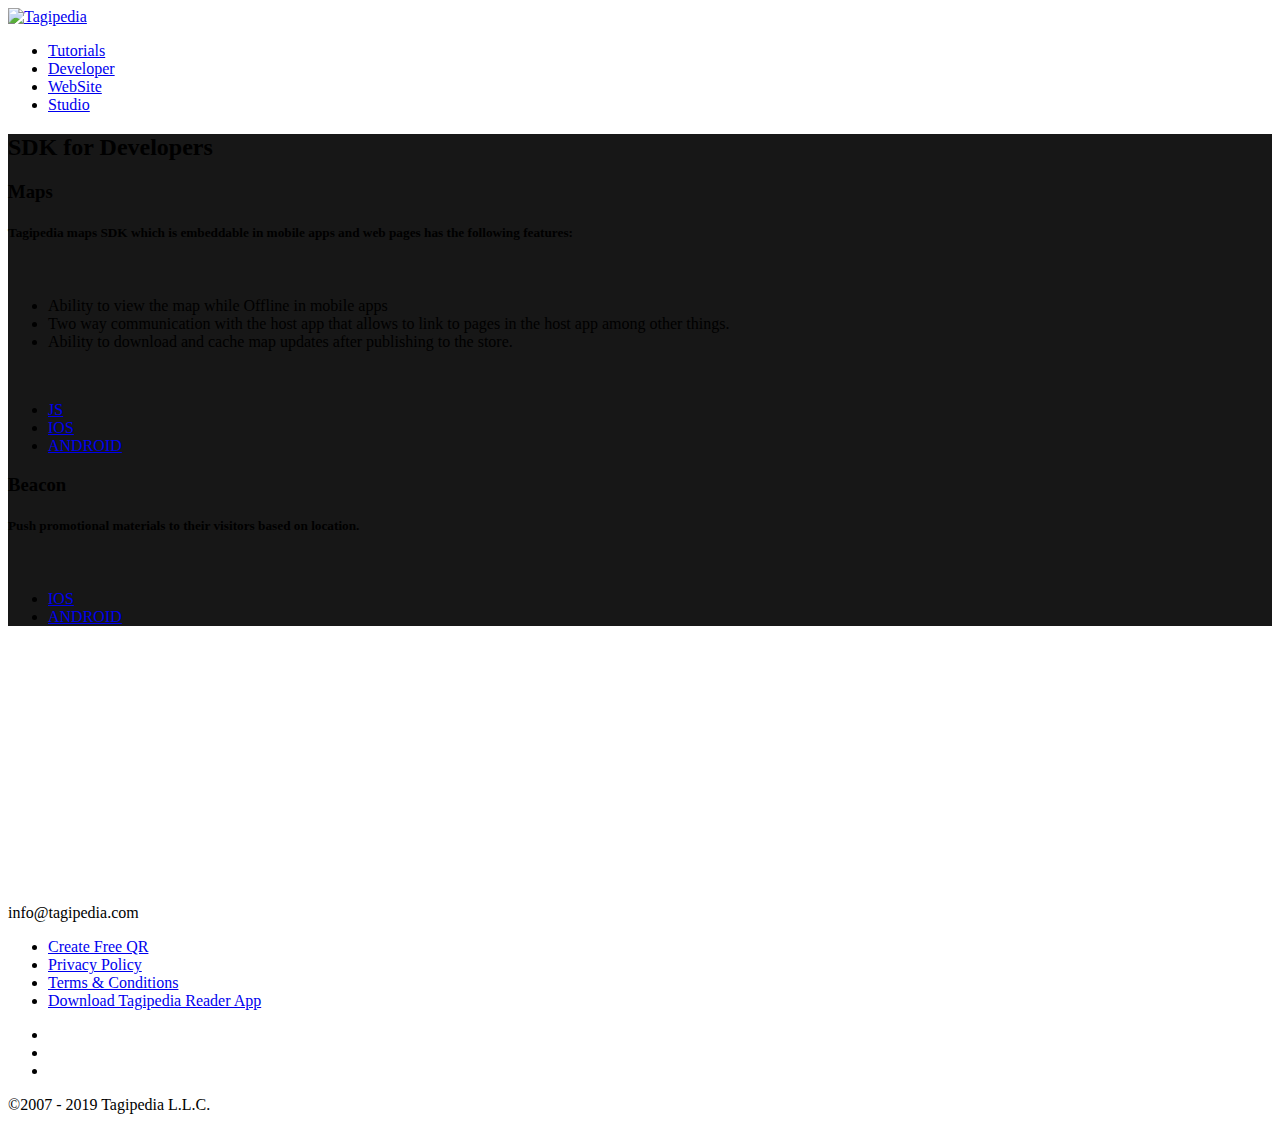
==== developers.html @ ba01ef1e "Merge pull request #2 from AmiraMostafaAhmed/master" ====
<!doctype html>
<html lang="en">
<head>
<meta charset="UTF-8">
<meta name="viewport" content="width=device-width, initial-scale=1.0" />
<meta name="description" content="SaaS indoor maps for airports, exhibitions, and museums. With iBeacon, NFC, and QR code support. With smart analytics and push notifications." />
<meta name="keywords" content="Tagipedia, Mobile App, indoor map, QR code, creative, IBeacon, SaaS map, analytics"/>
<meta name="author" content="Tagipedia LLC." />

<link rel="shortcut icon" type="image/x-icon" href="https://d3fdo49di1tjy2.cloudfront.net/assets/favicon-fd4d27b86d61fbb7e9d2815347713e97a338f29b9d0b2bdb68f75ac52c3fa24e.ico" />
<link rel="apple-touch-icon" type="image/png" href="https://d3fdo49di1tjy2.cloudfront.net/assets/tagipedia_logo_57-36c54c829e7387fe6a314e0b48ab0e65265cc19aaca0e89ebfa3b2b9166baa4e.png" sizes="57x57" />
<link rel="apple-touch-icon" type="image/png" href="https://d3fdo49di1tjy2.cloudfront.net/assets/tagipedia_logo_72-82d17c366c1f48a9b90dafb82dd31c528f4799974efd461a35ad8d3fe300be58.png" sizes="72x72" />
<link rel="apple-touch-icon" type="image/png" href="https://d3fdo49di1tjy2.cloudfront.net/assets/tagipedia_logo_114-a7c7f59b7c96fb6c37a79f44786d70163e58cf7d14fa88edc22fdab2977466a9.png" sizes="114x114" />
<link rel="apple-touch-icon" type="image/png" href="https://d3fdo49di1tjy2.cloudfront.net/assets/tagipedia_logo_144-8ce5c9bbc54a9b1e1bd399691898c32e44b4a188502843fb1e65f13f5fc37845.png" sizes="144x144" />
<link rel="icon" type="image/png" href="https://d3fdo49di1tjy2.cloudfront.net/assets/tagipedia_logo_228-545c9b51a6671e98e45a61969a64c267685c332fab44fc427d084980017d3542.png" sizes="228x228" />

<title>Tagipedia</title>

<link rel="stylesheet" media="screen" href="https://d3fdo49di1tjy2.cloudfront.net/assets/application-3532d5925ce682af06b743943942e18206308c9ee95f6ae93e3ec393712e2d22.css" />
<link rel="stylesheet" href="https://s3-eu-west-1.amazonaws.com/tagipedia/712-icon-fonts/styles.css">
<link rel="stylesheet" href="https://s3-eu-west-1.amazonaws.com/tagipedia/theme-2015/css/pixeden-icons.css">
<link href='https://fonts.googleapis.com/css?family=Lato:300,400,700,400italic|Montserrat:700,400|Homemade+Apple' rel='stylesheet' type='text/css'>
<link rel="stylesheet" href="css/styles.css">
<script charset="utf-8">
  isHomeScreen = true;
</script>


<!--[if lt IE 9]>
			<script src="js/html5shiv.js"></script>
			<script src="js/respond.min.js"></script>
		<![endif]-->

<!-- JQUERY -->
<script src="http://ajax.googleapis.com/ajax/libs/jquery/1.9.1/jquery.min.js"></script>
</head>


<body>
<!-- =========================
   HOME SECTION
============================== -->
<!-- TOP BAR -->
<div id="main-nav" class="navbar navbar-inverse bs-docs-nav" role="banner">
	<div class="container">
		<div class="navbar-header responsive-logo">
			<!-- <button class="navbar-toggle collapsed" type="button" data-toggle="collapse" data-target="#bs-navbar-collapse">
			<span class="sr-only">Toggle navigation</span>
			<span class="icon-bar"></span>
			<span class="icon-bar"></span>
			<span class="icon-bar"></span>
			</button> -->
      <a class="navbar-brand" href="./index.html">
        <img src="https://s3-eu-west-1.amazonaws.com/tagipedia/theme-2015/images/logo.png" alt="Tagipedia"/>
      </a>
		</div>
		<nav class="navbar-collapse collapse" role="navigation" id="bs-navbar-collapse">
		<ul class="nav navbar-nav navbar-right responsive-nav main-nav-list">
			<li><a href="./tutorials.html">Tutorials</a></li>
			<li><a href="./developers.html">Developer</a></li>
			<li><a href="https://www.tagipedia.com/">WebSite</a></li>
			<li><a href="https://s3-eu-west-1.amazonaws.com/tdata-with-maps.tagipedia.com/index.html#!/all">Studio</a></li>
		</ul>
		</nav>
	</div>
</div>
<!-- / END TOP BAR -->

<section class="testimonial black-bg" >
  <div class="container">
  	  <!-- SECTION HEADER -->
    <div class="section-header">
  		<!-- SECTION TITLE -->
  		<h2 class="white-text">SDK for Developers</h2>
  	</div>
  	<!-- / END SECTION HEADER -->

  	<!-- CLIENT FEEDBACKS -->
  	<div class="row wow fadeInRight animated" data-wow-offset="30" data-wow-duration="1.5s" data-wow-delay="0.15s">
  		<div class="col-md-12">
  			<div id="client-feedbacks" class="row">
  				<!-- SINGLE FEEDBACK BOX-->
  				<div class="feedback-box col-lg-5 col-sm-5">

            <div class="client" style="margin-top:0px;">
              <div class="quote red-text" style="line-height:0px;">
                <i class="icon-map-pin-streamline"></i>
              </div>
              <div class="client-info">
                <h3 class="client-name" style="font-family:'auto';" >Maps</h3>
              </div>
            </div>

  					<!-- MESSAGE OF THE CLIENT -->
  					<div class="message">
              <h5>Tagipedia maps SDK which is embeddable in mobile apps and web pages has the following features:</h5>
              <br>
              <ul class="">
                <li> <i class="icon-check"></i> Ability to view the map while Offline in mobile apps</li>
                <li> <i class="icon-check"></i> Two way communication with the host app that allows to link to pages in the host app among other things.</li>
                <li> <i class="icon-check"></i> Ability to download and cache map updates after publishing to the store.</li>
              </ul>
              <br>
              <div class="other-focus-list " >
                <ul>
                  <li ><a href="https://github.com/tagipedia/tmaps-web-sample"><i class="icon-fontawesome-webfont-8"></i>JS </a></li>
                  <li ><a href="https://github.com/tagipedia/tmaps-ios-sample"><i class="icon-fontawesome-webfont-102"></i>IOS </a></li>
                  <li><a href="https://github.com/tagipedia/tmaps-android-sample"> <i class="icon-fontawesome-webfont-328"></i>ANDROID </a></li>
                </ul>
              </div>
  					</div>

  				</div> <!-- / END SINGLE FEEDBACK BOX-->

  				<div class="feedback-box col-lg-5 col-sm-5">
            <div class="client" style="margin-top:0px;">
              <div class="quote blue-text" style="line-height:0px;">
                <i class="icon-podcast"></i>
              </div>
              <div class="client-info">
                <h3 class="client-name" style="font-family:'auto';" >Beacon</h3>
              </div>
            </div>
  					<div class="message">
  						 <h5>Push promotional materials to their visitors based on location.</h5>
  					</div>
            <br>

            <div class="other-focus-list " >
              <ul>
                <li ><a href="https://github.com/tagipedia/tagipedia-ios" class="blue-text"><i class="icon-fontawesome-webfont-102"></i>IOS </a></li>
                <li><a href="https://github.com/tagipedia/tagipedia-android" class="blue-text"> <i class="icon-fontawesome-webfont-328"></i>ANDROID </a></li>
              </ul>
            </div>
  				</div>
  			</div> <!-- / END FEEDBACKS-->
  		</div> <!-- / END COLUMN -->
  	</div> <!-- / END ROW -->

  </div> <!-- / END CONTAINER -->
</section> <!-- / END TESTIMONIAL SECTION -->


<!-- =========================
   FOOTER
============================== -->
<footer>
  <div class="container">

    <!-- COMPANY ADDRESS-->
    <div class="col-md-4 company-details facebook-like-box">
    <!-- Facebook like box-->
    <!-- <iframe src="//www.facebook.com/plugins/likebox.php?href=https%3A%2F%2Fwww.facebook.com%2FTagipediaLLC&width=235&height=258&colorscheme=light&show_faces=true&header=false&stream=false&show_border=true&appId=867400083276410" scrolling="no" frameborder="0" style="border:none; overflow:hidden; width:292px; height:258px;" allowTransparency="true"></iframe> -->
      <iframe src="https://www.facebook.com/plugins/likebox.php?href=https%3A%2F%2Fwww.facebook.com%2Fpages%2FTagipedia%2F220027981350131&amp;width=292&amp;height=258&amp;show_faces=true&amp;colorscheme=dark&amp;stream=false&amp;show_border=false&amp;header=false&amp;appId=168782729805478" scrolling="no" frameborder="0" style="border:none; overflow:hidden; width:292px; height:258px;" allowTransparency="true"></iframe>
    <!--
    <div class="icon-top red-text">
    		<i class="icon-fontawesome-webfont-302"></i>
    </div>
    11, Section 2, District 10, P.O. Box 12588 El Sheikh Zayid, Giza, Egypt.-->
    </div>

    <!-- COMPANY EMAIL-->
  <div class="col-md-5 company-details company-links">
    <div class="icon-top green-text">
      <i class="icon-fontawesome-webfont-329"></i>
    </div>
    info@tagipedia.com
    <ul>
    	<li> <a href="/create-your-qr"> Create Free QR</a></li>
    	<li> <a href="/privacy"> Privacy Policy</a></li>
    	<li> <a href="/terms"> Terms &amp; Conditions</a></li>
    	<li> <a href="/download"> Download Tagipedia Reader App</a></li>
    </ul>

  </div>

  <!-- COMPANY PHONE NUMBER -->
  <!--<div class="col-md-2 company-details">
  <div class="icon-top blue-text">
  <i class="icon-fontawesome-webfont-101"></i>
  </div>
  +202 3865 9128
  </div>-->

  <!-- SOCIAL ICON AND COPYRIGHT -->
  <div class="col-lg-3 col-sm-3 copyright">
    <ul class="social">
    	<li><a href="http://www.facebook.com/pages/Tagipedia/220027981350131"><i class="icon-facebook"></i></a></li>
    	<li><a href="https://www.flickr.com/photos/98464856@N05"><i class="icon-flickr"></i></a></li>
    	<li><a href="https://www.linkedin.com/company/tagipedia"><i class="icon-linkedin"></i></a></li>
    	<!--<li><a href=""><i class="icon-behance"></i></a></li>
    	<li><a href=""><i class="icon-dribbble"></i></a></li>-->
    </ul>
    ©2007 - 2019 Tagipedia L.L.C.
  </div>
</div> <!-- / END CONTAINER -->



</footer> <!-- / END FOOOTER  -->
<!-- <script src="https://d3fdo49di1tjy2.cloudfront.net/assets/application-2c87b35261aeaecfaa2c5eec782f46412739f25d486030c46579f943df7f5863.js"></script> -->
</body>
</html>
---- css/styles.css ----
.video-container {
  position: relative;
  display: block;
  width: 100%;
  height: 300px;
  padding: 0;
  overflow: hidden;
}

.video {
  width: 100%;
  height: 100%;
}

.black-bg {
  background-color: #171717;
}
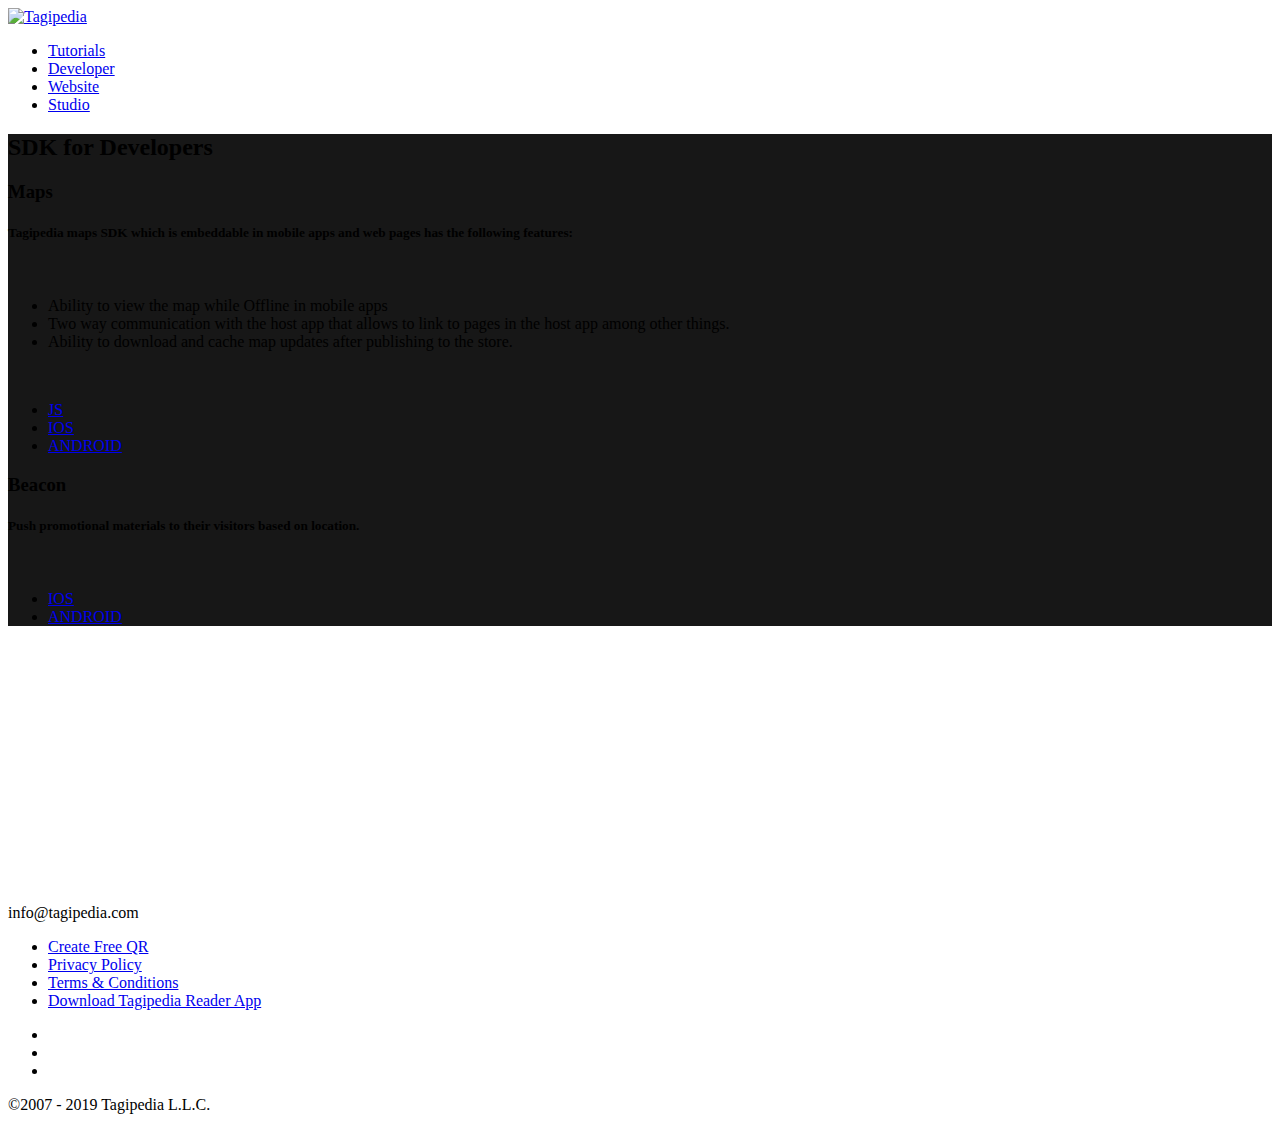
==== commit 94da0534: "Update developers.html" ====
--- a/developers.html
+++ b/developers.html
@@ -58,7 +58,7 @@
 		<ul class="nav navbar-nav navbar-right responsive-nav main-nav-list">
 			<li><a href="./tutorials.html">Tutorials</a></li>
 			<li><a href="./developers.html">Developer</a></li>
-			<li><a href="https://www.tagipedia.com/">WebSite</a></li>
+			<li><a href="https://www.tagipedia.com/">Website</a></li>
 			<li><a href="https://s3-eu-west-1.amazonaws.com/tdata-with-maps.tagipedia.com/index.html#!/all">Studio</a></li>
 		</ul>
 		</nav>
